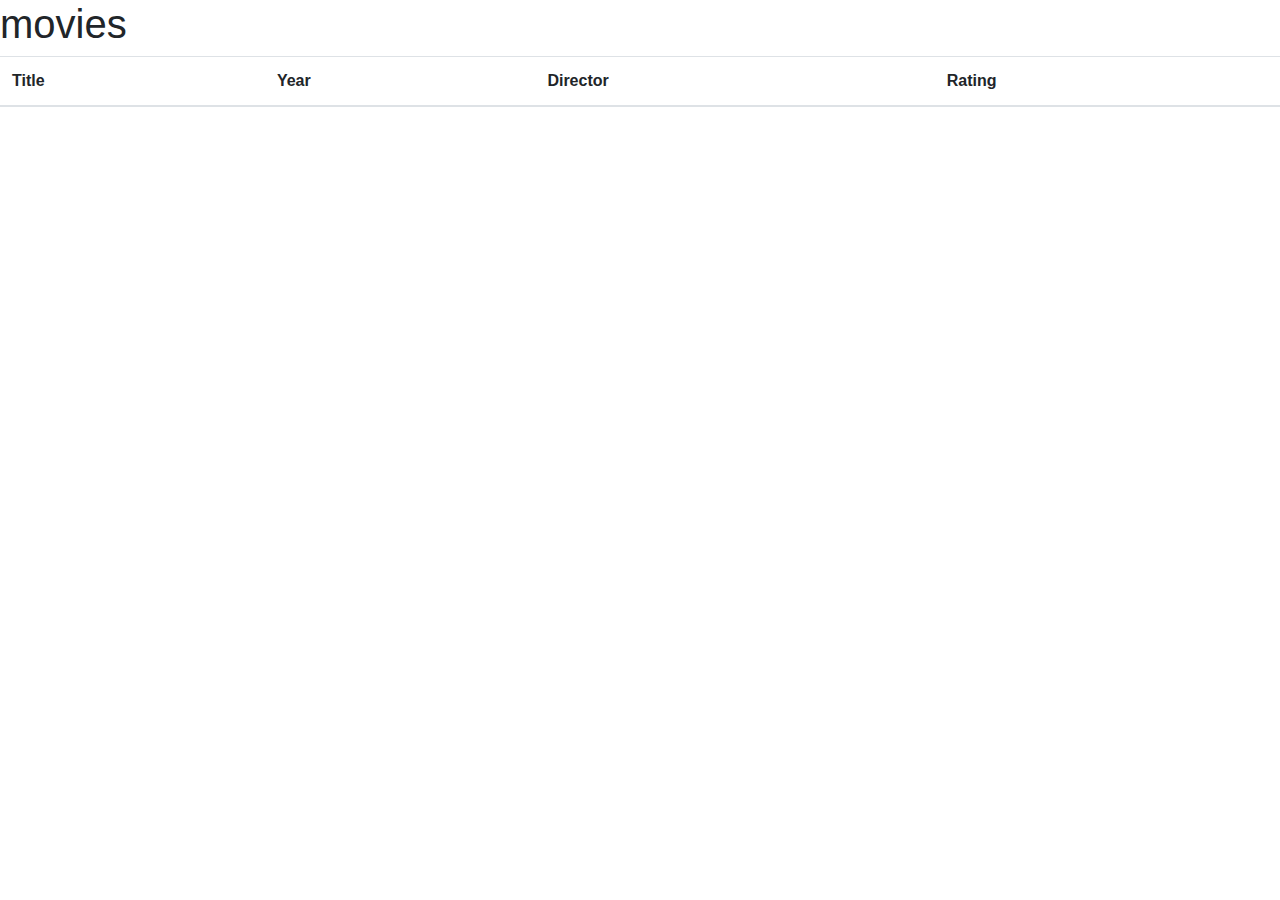
==== project1/web/index.html @ 53aafdbb "Movie top 20 showed" ====
<!doctype html>
<html lang="en">
<head>
    <!-- Required meta tags -->
    <meta charset="utf-8">
    <meta name="viewport"
          content="width=device-width, initial-scale=1, shrink-to-fit=no">

    <!-- Bootstrap CSS -->
    <link rel="stylesheet" href="https://maxcdn.bootstrapcdn.com/bootstrap/4.0.0/css/bootstrap.min.css"
          integrity="sha384-Gn5384xqQ1aoWXA+058RXPxPg6fy4IWvTNh0E263XmFcJlSAwiGgFAW/dAiS6JXm" crossorigin="anonymous">

    <title>Movie List</title>
</head>
<body>


<h1>movies</h1>

<!-- Id "star_table" is useful for jQuery to find the html element with id, class here is mapping to Bootstrap defined class CSS -->
<table id=movieList_table class="table table-striped">
    <!-- Create a table header -->
    <thead>
    <tr>
        <!-- Titles of each column-->
        <th>Title</th>
        <th>Year</th>
        <th>Director</th>
        <th>Rating</th>
    </tr>
    </thead>
    <!-- Table body is left empty here, will be populated with the data retrieved with index.js -->
    <!-- Again, id "star_table_body" is useful for jQuery to find this html element -->
    <tbody id=movieList_table_body></tbody>
</table>

<!-- Load jQuery and Bootstrap JS -->
<script src="https://ajax.googleapis.com/ajax/libs/jquery/3.2.1/jquery.min.js"></script>
<script src="https://cdnjs.cloudflare.com/ajax/libs/popper.js/1.12.9/umd/popper.min.js"></script>
<script src="https://maxcdn.bootstrapcdn.com/bootstrap/4.0.0/js/bootstrap.min.js"></script>

<!-- Load our own JS file -->
<!-- The path is relative to index.html, since these two files are in the same directory -->
<!-- Note the url does not contain a "/" in the beginning, which means the url is relative to current path
     otherwise the url is relative to the root path-->
<script src="index.js"></script>
</body>


</html>
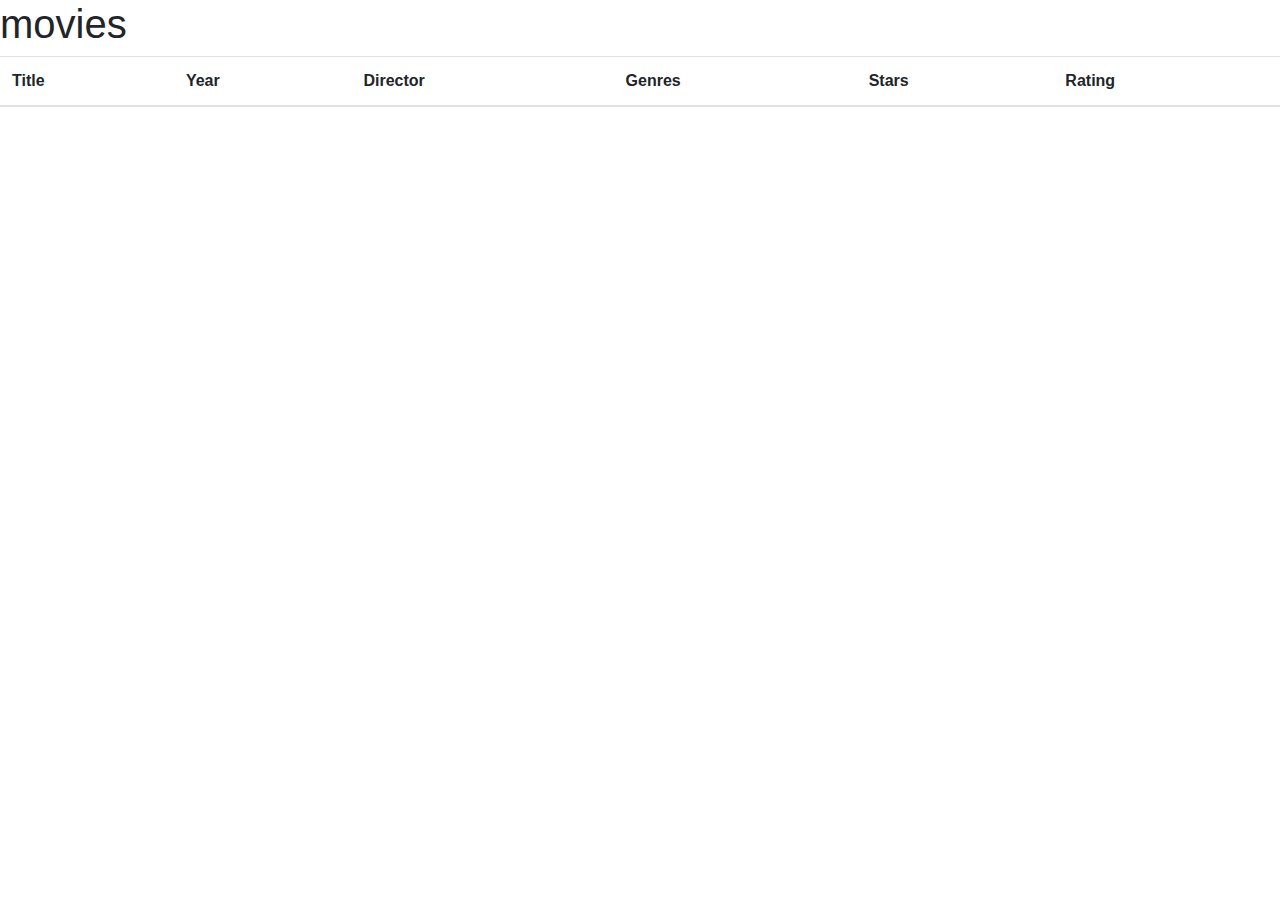
==== commit 05d5ff0c: "Add genres and stars to movie list" ====
--- a/project1/web/index.html
+++ b/project1/web/index.html
@@ -26,6 +26,8 @@
         <th>Title</th>
         <th>Year</th>
         <th>Director</th>
+        <th>Genres</th>
+        <th>Stars</th>
         <th>Rating</th>
     </tr>
     </thead>
